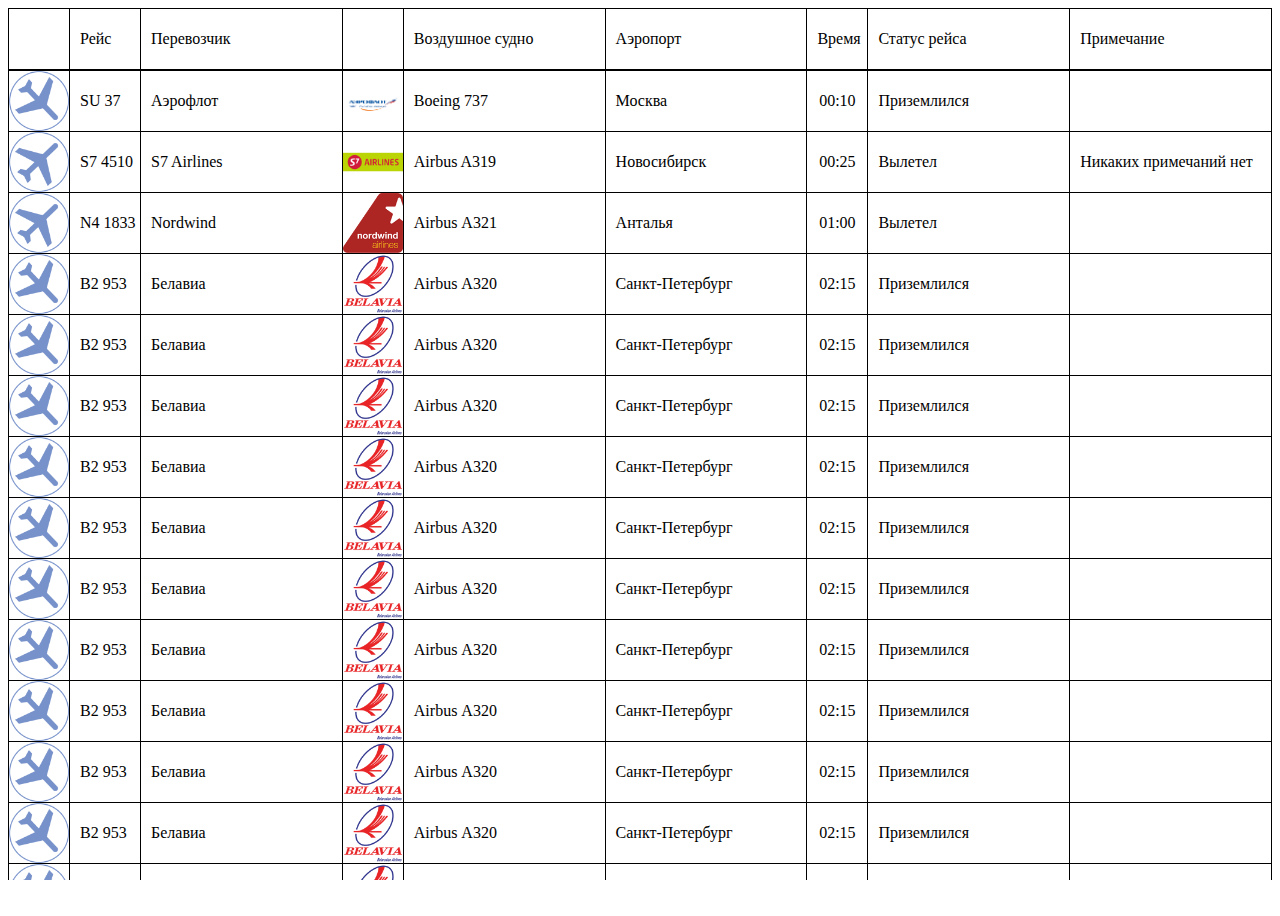
==== problem1/index.html @ 7084feb2 "problem1 fisrt" ====
<!DOCTYPE html>
<html>
    <head>
        <meta http-equiv="Content-Type" content="text/html;charset=UTF-8">
        <link rel="stylesheet" type="text/css" href="css/board.css">
        <link rel="stylesheet" media="screen and (min-width: 1001px)" href="css/full.css" />
        <link rel="stylesheet" media="screen and (max-width: 1000px)" href="css/short.css" />
    </head>
    <body>
        <div class="wrap">
            <table class="head">
                <tr>
                    <td class="flight-type"> </td>
                    <td class="flight-code">Рейс</td>
                    <td class="flight-carrier full">Перевозчик</td>
                    <td class="flight-logo"></td>
                    <td class="flight-aircraft full">Воздушное судно</td>
                    <td class="short">ВС</td>
                    <td class="flight-airport">Аэропорт</td>
                    <td class="flight-time">Время</td>
                    <td class="flight-status">Статус рейса</td>
                    <!--(для вылетающих: регистрация, ожидание посадки, посадка закончена, вылетел; для прилетающих: по расписанию, летит, приземлился; для всех: задерживается до HH:MM, отменён);-->
                    <td class="flight-comment">Примечание</td>
                </tr>
            </table>
            <div class="inner">
                <table>
                    <tr>
                        <td class="flight-type arrive"></td>
                        <td class="flight-code">SU 37</td>
                        <td class="flight-carrier full">Аэрофлот</td>
                        <td class="flight-logo aeroflot"></td>
                        <td class="flight-aircraft full">Boeing 737</td>
                        <td class="short">B737</td>
                        <td class="flight-airport">Москва</td>
                        <td class="flight-time">00:10</td>
                        <td class="flight-status">Приземлился</td>
                        <td class="flight-comment"></td>
                    </tr>
                    <tr>
                        <td class="flight-type departure"></td>
                        <td class="flight-code">S7 4510</td>
                        <td class="flight-carrier full">S7 Airlines</td>
                        <td class="flight-logo s7"></td>
                        <td class="flight-aircraft full">Airbus A319</td>
                        <td class="short">A319</td>
                        <td class="flight-airport">Новосибирск</td>
                        <td class="flight-time">00:25</td>
                        <td class="flight-status">Вылетел</td>
                        <td class="flight-comment">Никаких примечаний нет</td>
                    </tr>
                    <tr>
                        <td class="flight-type departure"></td>
                        <td class="flight-code">N4 1833</td>
                        <td class="flight-carrier full">Nordwind</td>
                        <td class="flight-logo nordwind"></td>
                        <td class="flight-aircraft full">Airbus А321</td>
                        <td class="short">A321</td>
                        <td class="flight-airport">Анталья</td>
                        <td class="flight-time">01:00</td>
                        <td class="flight-status">Вылетел</td>
                        <td class="flight-comment"></td>
                    </tr>
                    <tr>
                        <td class="flight-type arrive"></td>
                        <td class="flight-code">B2 953</td>
                        <td class="flight-carrier full">Белавиа</td>
                        <td class="flight-logo belavia"></td>
                        <td class="flight-aircraft full">Airbus А320</td>
                        <td class="short">A320</td>
                        <td class="flight-airport">Санкт-Петербург</td>
                        <td class="flight-time">02:15</td>
                        <td class="flight-status">Приземлился</td>
                        <td class="flight-comment"></td>
                    </tr>
                    <tr>
                        <td class="flight-type arrive"></td>
                        <td class="flight-code">B2 953</td>
                        <td class="flight-carrier full">Белавиа</td>
                        <td class="flight-logo belavia"></td>
                        <td class="flight-aircraft full">Airbus А320</td>
                        <td class="short">A320</td>
                        <td class="flight-airport">Санкт-Петербург</td>
                        <td class="flight-time">02:15</td>
                        <td class="flight-status">Приземлился</td>
                        <td class="flight-comment"></td>
                    </tr>
                    <tr>
                        <td class="flight-type arrive"></td>
                        <td class="flight-code">B2 953</td>
                        <td class="flight-carrier full">Белавиа</td>
                        <td class="flight-logo belavia"></td>
                        <td class="flight-aircraft full">Airbus А320</td>
                        <td class="short">A320</td>
                        <td class="flight-airport">Санкт-Петербург</td>
                        <td class="flight-time">02:15</td>
                        <td class="flight-status">Приземлился</td>
                        <td class="flight-comment"></td>
                    </tr>
                    <tr>
                        <td class="flight-type arrive"></td>
                        <td class="code">B2 953</td>
                        <td class="flight-carrier full">Белавиа</td>
                        <td class="flight-logo belavia"></td>
                        <td class="flight-aircraft full">Airbus А320</td>
                        <td class="short">A320</td>
                        <td class="flight-airport">Санкт-Петербург</td>
                        <td class="flight-time">02:15</td>
                        <td class="flight-status">Приземлился</td>
                        <td class="flight-comment"></td>
                    </tr>
                    <tr>
                        <td class="flight-type arrive"></td>
                        <td class="flight-code">B2 953</td>
                        <td class="flight-carrier full">Белавиа</td>
                        <td class="flight-logo belavia"></td>
                        <td class="flight-aircraft full">Airbus А320</td>
                        <td class="short">A320</td>
                        <td class="flight-airport">Санкт-Петербург</td>
                        <td class="flight-time">02:15</td>
                        <td class="flight-status">Приземлился</td>
                        <td class="flight-comment"></td>
                    </tr>
                    <tr>
                        <td class="flight-type arrive"></td>
                        <td class="flight-code">B2 953</td>
                        <td class="flight-carrier full">Белавиа</td>
                        <td class="flight-logo belavia"></td>
                        <td class="flight-aircraft full">Airbus А320</td>
                        <td class="short">A320</td>
                        <td class="flight-airport">Санкт-Петербург</td>
                        <td class="flight-time">02:15</td>
                        <td class="flight-status">Приземлился</td>
                        <td class="flight-comment"></td>
                    </tr>
                    <tr>
                        <td class="flight-type arrive"></td>
                        <td class="flight-code">B2 953</td>
                        <td class="flight-carrier full">Белавиа</td>
                        <td class="flight-logo belavia"></td>
                        <td class="flight-aircraft full">Airbus А320</td>
                        <td class="short">A320</td>
                        <td class="flight-airport">Санкт-Петербург</td>
                        <td class="flight-time">02:15</td>
                        <td class="flight-status">Приземлился</td>
                        <td class="flight-comment"></td>
                    </tr>
                    <tr>
                        <td class="flight-type arrive"></td>
                        <td class="flight-code">B2 953</td>
                        <td class="flight-carrier full">Белавиа</td>
                        <td class="flight-logo belavia"></td>
                        <td class="flight-aircraft full">Airbus А320</td>
                        <td class="short">A320</td>
                        <td class="flight-airport">Санкт-Петербург</td>
                        <td class="flight-time">02:15</td>
                        <td class="flight-status">Приземлился</td>
                        <td class="flight-comment"></td>
                    </tr>
                    <tr>
                        <td class="flight-type arrive"></td>
                        <td class="flight-code">B2 953</td>
                        <td class="flight-carrier full">Белавиа</td>
                        <td class="flight-logo belavia"></td>
                        <td class="flight-aircraft full">Airbus А320</td>
                        <td class="short">A320</td>
                        <td class="flight-airport">Санкт-Петербург</td>
                        <td class="flight-time">02:15</td>
                        <td class="flight-status">Приземлился</td>
                        <td class="flight-comment"></td>
                    </tr>
                    <tr>
                        <td class="flight-type arrive"></td>
                        <td class="flight-code">B2 953</td>
                        <td class="flight-carrier full">Белавиа</td>
                        <td class="flight-logo belavia"></td>
                        <td class="flight-aircraft full">Airbus А320</td>
                        <td class="short">A320</td>
                        <td class="flight-airport">Санкт-Петербург</td>
                        <td class="flight-time">02:15</td>
                        <td class="flight-status">Приземлился</td>
                        <td class="flight-comment"></td>
                    </tr>
                    <tr>
                        <td class="flight-type arrive"></td>
                        <td class="flight-code">B2 953</td>
                        <td class="flight-carrier full">Белавиа</td>
                        <td class="flight-logo belavia"></td>
                        <td class="flight-aircraft full">Airbus А320</td>
                        <td class="short">A320</td>
                        <td class="flight-airport">Санкт-Петербург</td>
                        <td class="flight-time">02:15</td>
                        <td class="flight-status">Приземлился</td>
                        <td class="flight-comment"></td>
                    </tr>
                    <tr>
                        <td class="flight-type arrive"></td>
                        <td class="flight-code">B2 953</td>
                        <td class="flight-carrier full">Белавиа</td>
                        <td class="flight-logo belavia"></td>
                        <td class="flight-aircraft full">Airbus А321</td>
                        <td class="short">A321</td>
                        <td class="flight-airport">Владивосток</td>
                        <td class="flight-time">22:00</td>
                        <td class="flight-status">Задерживается до 23:00</td>
                        <td class="flight-comment"></td>
                    </tr>
                    <tr>
                        <td class="flight-type departure"></td>
                        <td class="flight-code">SU 007</td>
                        <td class="flight-carrier full">Аэрофлот</td>
                        <td class="flight-logo aeroflot"></td>
                        <td class="flight-aircraft full">Airbus А320</td>
                        <td class="short">A320</td>
                        <td class="flight-airport">Омск</td>
                        <td class="flight-time">22:45</td>
                        <td class="flight-status">Ожидание посадки</td>
                        <td class="flight-comment"></td>
                    </tr>
                </table>
            </div>
        </div>
    </body>
</html>
---- problem1/css/board.css ----
.wrap
{
    width: 100%;
    height: 100vh;
}

.wrap table {
    width: 100%;
    table-layout: fixed;
}

.inner {
    height: 90vh;
    overflow-y: auto;
}

table
{
    border-collapse: collapse;
    border-spacing: 0;
    overflow: hidden;
}

td
{
    border: 1px solid black;
    height: 60px;
    padding: 0 10px 0;
    white-space: nowrap;
    position: relative;
}

tr:hover
{
    background-color: #fff0f5;
}

td:hover::after,
th:hover::after
{
    content: "";
    position: absolute;
    background-color: #fff0f5;
    left: 0;
    top: -5000px;
    height: 10000px;
    width: 100%;
    z-index: -1;
}





.flight-type
{
    width: 60px;
    padding: 0;
    background-repeat:no-repeat;
    background-size: 100% 100%;
}

.arrive
{
    background-image: url(../img/arrive.png);
}

.departure
{
    background-image: url(../img/departure.png);
}

.flight-code
{
    width: 50px;
}

.flight-carrier
{
    white-space: normal;
}

.flight-logo
{
    width: 60px;
    padding: 0;
    background-repeat:no-repeat;
    background-size: 100% 100%;
}

.aeroflot
{
    background-image: url(../img/aeroflot.png);
}

.s7
{
    background-image: url(../img/s7.png);
}

.nordwind
{
    background-image: url(../img/nordwind.png);
}

.belavia
{
    background-image: url(../img/belavia.png);
}


.flight-time
{
    width: 40px;
    text-align: center;
}

.flight-status
{
    white-space: normal;
}

.flight-comment
{
    white-space: normal;
}
---- problem1/css/full.css ----
.short,
.medium
{
    display: none;
}
---- problem1/css/short.css ----
.full,
.medium
{
    display: none;
}
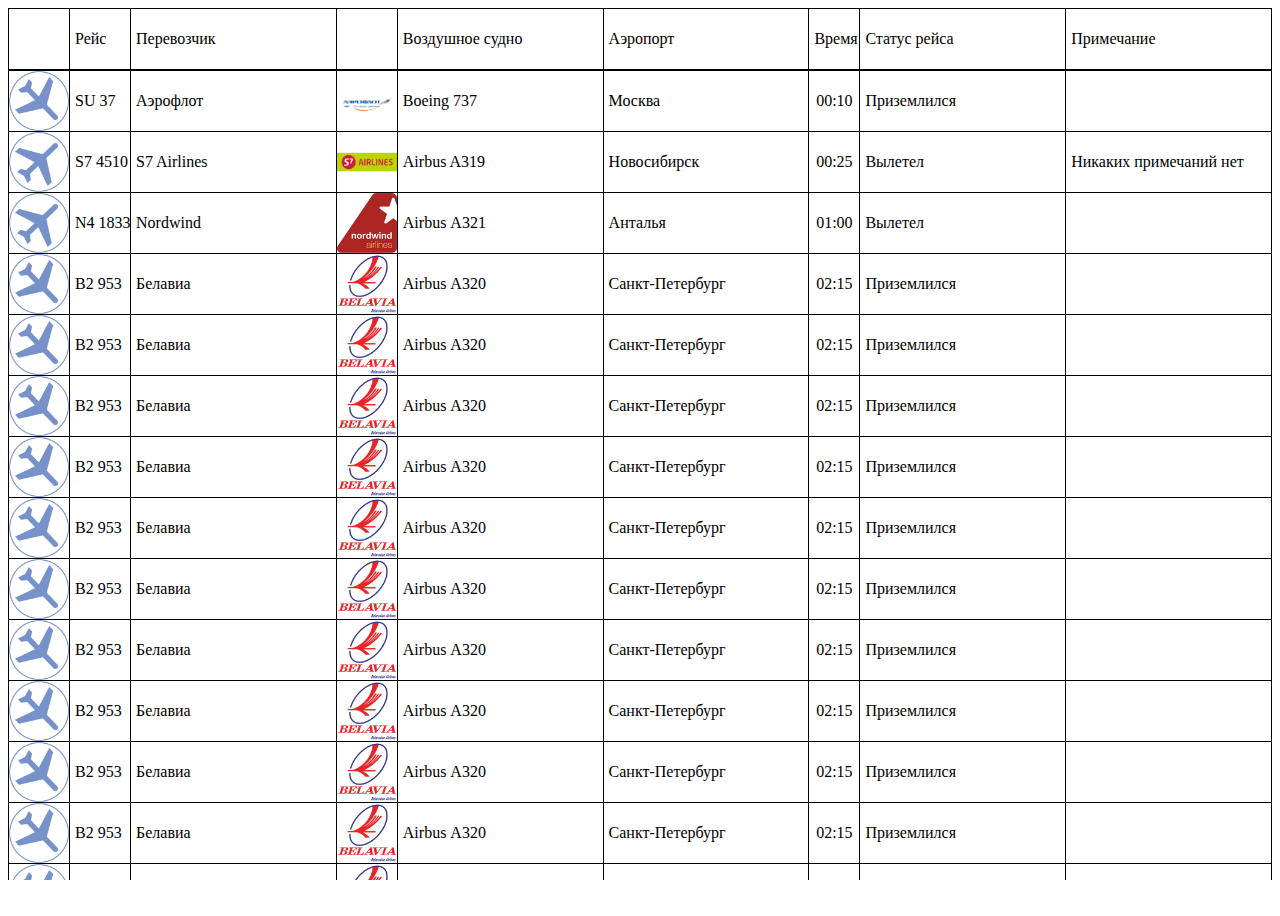
==== commit f7be00ef: "adaptive design" ====
--- a/problem1/index.html
+++ b/problem1/index.html
@@ -3,8 +3,6 @@
     <head>
         <meta http-equiv="Content-Type" content="text/html;charset=UTF-8">
         <link rel="stylesheet" type="text/css" href="css/board.css">
-        <link rel="stylesheet" media="screen and (min-width: 1001px)" href="css/full.css" />
-        <link rel="stylesheet" media="screen and (max-width: 1000px)" href="css/short.css" />
     </head>
     <body>
         <div class="wrap">
@@ -12,10 +10,10 @@
                 <tr>
                     <td class="flight-type"> </td>
                     <td class="flight-code">Рейс</td>
-                    <td class="flight-carrier full">Перевозчик</td>
+                    <td class="flight-carrier">Перевозчик</td>
                     <td class="flight-logo"></td>
-                    <td class="flight-aircraft full">Воздушное судно</td>
-                    <td class="short">ВС</td>
+                    <td class="flight-aircraft">Воздушное судно</td>
+                    <td class="flight-aircraft-short">ВС</td>
                     <td class="flight-airport">Аэропорт</td>
                     <td class="flight-time">Время</td>
                     <td class="flight-status">Статус рейса</td>
@@ -28,10 +26,10 @@
                     <tr>
                         <td class="flight-type arrive"></td>
                         <td class="flight-code">SU 37</td>
-                        <td class="flight-carrier full">Аэрофлот</td>
+                        <td class="flight-carrier short-hide medium-hide full-show">Аэрофлот</td>
                         <td class="flight-logo aeroflot"></td>
-                        <td class="flight-aircraft full">Boeing 737</td>
-                        <td class="short">B737</td>
+                        <td class="flight-aircraft">Boeing 737</td>
+                        <td class="flight-aircraft-short">B737</td>
                         <td class="flight-airport">Москва</td>
                         <td class="flight-time">00:10</td>
                         <td class="flight-status">Приземлился</td>
@@ -40,10 +38,10 @@
                     <tr>
                         <td class="flight-type departure"></td>
                         <td class="flight-code">S7 4510</td>
-                        <td class="flight-carrier full">S7 Airlines</td>
+                        <td class="flight-carrier short-hide medium-hide full-show">S7 Airlines</td>
                         <td class="flight-logo s7"></td>
-                        <td class="flight-aircraft full">Airbus A319</td>
-                        <td class="short">A319</td>
+                        <td class="flight-aircraft">Airbus A319</td>
+                        <td class="flight-aircraft-short">A319</td>
                         <td class="flight-airport">Новосибирск</td>
                         <td class="flight-time">00:25</td>
                         <td class="flight-status">Вылетел</td>
@@ -52,10 +50,10 @@
                     <tr>
                         <td class="flight-type departure"></td>
                         <td class="flight-code">N4 1833</td>
-                        <td class="flight-carrier full">Nordwind</td>
+                        <td class="flight-carrier short-hide medium-hide full-show">Nordwind</td>
                         <td class="flight-logo nordwind"></td>
-                        <td class="flight-aircraft full">Airbus А321</td>
-                        <td class="short">A321</td>
+                        <td class="flight-aircraft">Airbus А321</td>
+                        <td class="flight-aircraft-short">A321</td>
                         <td class="flight-airport">Анталья</td>
                         <td class="flight-time">01:00</td>
                         <td class="flight-status">Вылетел</td>
@@ -64,34 +62,34 @@
                     <tr>
                         <td class="flight-type arrive"></td>
                         <td class="flight-code">B2 953</td>
-                        <td class="flight-carrier full">Белавиа</td>
-                        <td class="flight-logo belavia"></td>
-                        <td class="flight-aircraft full">Airbus А320</td>
-                        <td class="short">A320</td>
-                        <td class="flight-airport">Санкт-Петербург</td>
-                        <td class="flight-time">02:15</td>
-                        <td class="flight-status">Приземлился</td>
-                        <td class="flight-comment"></td>
-                    </tr>
-                    <tr>
-                        <td class="flight-type arrive"></td>
-                        <td class="flight-code">B2 953</td>
-                        <td class="flight-carrier full">Белавиа</td>
-                        <td class="flight-logo belavia"></td>
-                        <td class="flight-aircraft full">Airbus А320</td>
-                        <td class="short">A320</td>
-                        <td class="flight-airport">Санкт-Петербург</td>
-                        <td class="flight-time">02:15</td>
-                        <td class="flight-status">Приземлился</td>
-                        <td class="flight-comment"></td>
-                    </tr>
-                    <tr>
-                        <td class="flight-type arrive"></td>
-                        <td class="flight-code">B2 953</td>
-                        <td class="flight-carrier full">Белавиа</td>
-                        <td class="flight-logo belavia"></td>
-                        <td class="flight-aircraft full">Airbus А320</td>
-                        <td class="short">A320</td>
+                        <td class="flight-carrier short-hide medium-hide full-show">Белавиа</td>
+                        <td class="flight-logo belavia"></td>
+                        <td class="flight-aircraft">Airbus А320</td>
+                        <td class="flight-aircraft-short">A320</td>
+                        <td class="flight-airport">Санкт-Петербург</td>
+                        <td class="flight-time">02:15</td>
+                        <td class="flight-status">Приземлился</td>
+                        <td class="flight-comment"></td>
+                    </tr>
+                    <tr>
+                        <td class="flight-type arrive"></td>
+                        <td class="flight-code">B2 953</td>
+                        <td class="flight-carrier short-hide medium-hide full-show">Белавиа</td>
+                        <td class="flight-logo belavia"></td>
+                        <td class="flight-aircraft">Airbus А320</td>
+                        <td class="flight-aircraft-short">A320</td>
+                        <td class="flight-airport">Санкт-Петербург</td>
+                        <td class="flight-time">02:15</td>
+                        <td class="flight-status">Приземлился</td>
+                        <td class="flight-comment"></td>
+                    </tr>
+                    <tr>
+                        <td class="flight-type arrive"></td>
+                        <td class="flight-code">B2 953</td>
+                        <td class="flight-carrier short-hide medium-hide full-show">Белавиа</td>
+                        <td class="flight-logo belavia"></td>
+                        <td class="flight-aircraft">Airbus А320</td>
+                        <td class="flight-aircraft-short">A320</td>
                         <td class="flight-airport">Санкт-Петербург</td>
                         <td class="flight-time">02:15</td>
                         <td class="flight-status">Приземлился</td>
@@ -100,106 +98,106 @@
                     <tr>
                         <td class="flight-type arrive"></td>
                         <td class="code">B2 953</td>
-                        <td class="flight-carrier full">Белавиа</td>
-                        <td class="flight-logo belavia"></td>
-                        <td class="flight-aircraft full">Airbus А320</td>
-                        <td class="short">A320</td>
-                        <td class="flight-airport">Санкт-Петербург</td>
-                        <td class="flight-time">02:15</td>
-                        <td class="flight-status">Приземлился</td>
-                        <td class="flight-comment"></td>
-                    </tr>
-                    <tr>
-                        <td class="flight-type arrive"></td>
-                        <td class="flight-code">B2 953</td>
-                        <td class="flight-carrier full">Белавиа</td>
-                        <td class="flight-logo belavia"></td>
-                        <td class="flight-aircraft full">Airbus А320</td>
-                        <td class="short">A320</td>
-                        <td class="flight-airport">Санкт-Петербург</td>
-                        <td class="flight-time">02:15</td>
-                        <td class="flight-status">Приземлился</td>
-                        <td class="flight-comment"></td>
-                    </tr>
-                    <tr>
-                        <td class="flight-type arrive"></td>
-                        <td class="flight-code">B2 953</td>
-                        <td class="flight-carrier full">Белавиа</td>
-                        <td class="flight-logo belavia"></td>
-                        <td class="flight-aircraft full">Airbus А320</td>
-                        <td class="short">A320</td>
-                        <td class="flight-airport">Санкт-Петербург</td>
-                        <td class="flight-time">02:15</td>
-                        <td class="flight-status">Приземлился</td>
-                        <td class="flight-comment"></td>
-                    </tr>
-                    <tr>
-                        <td class="flight-type arrive"></td>
-                        <td class="flight-code">B2 953</td>
-                        <td class="flight-carrier full">Белавиа</td>
-                        <td class="flight-logo belavia"></td>
-                        <td class="flight-aircraft full">Airbus А320</td>
-                        <td class="short">A320</td>
-                        <td class="flight-airport">Санкт-Петербург</td>
-                        <td class="flight-time">02:15</td>
-                        <td class="flight-status">Приземлился</td>
-                        <td class="flight-comment"></td>
-                    </tr>
-                    <tr>
-                        <td class="flight-type arrive"></td>
-                        <td class="flight-code">B2 953</td>
-                        <td class="flight-carrier full">Белавиа</td>
-                        <td class="flight-logo belavia"></td>
-                        <td class="flight-aircraft full">Airbus А320</td>
-                        <td class="short">A320</td>
-                        <td class="flight-airport">Санкт-Петербург</td>
-                        <td class="flight-time">02:15</td>
-                        <td class="flight-status">Приземлился</td>
-                        <td class="flight-comment"></td>
-                    </tr>
-                    <tr>
-                        <td class="flight-type arrive"></td>
-                        <td class="flight-code">B2 953</td>
-                        <td class="flight-carrier full">Белавиа</td>
-                        <td class="flight-logo belavia"></td>
-                        <td class="flight-aircraft full">Airbus А320</td>
-                        <td class="short">A320</td>
-                        <td class="flight-airport">Санкт-Петербург</td>
-                        <td class="flight-time">02:15</td>
-                        <td class="flight-status">Приземлился</td>
-                        <td class="flight-comment"></td>
-                    </tr>
-                    <tr>
-                        <td class="flight-type arrive"></td>
-                        <td class="flight-code">B2 953</td>
-                        <td class="flight-carrier full">Белавиа</td>
-                        <td class="flight-logo belavia"></td>
-                        <td class="flight-aircraft full">Airbus А320</td>
-                        <td class="short">A320</td>
-                        <td class="flight-airport">Санкт-Петербург</td>
-                        <td class="flight-time">02:15</td>
-                        <td class="flight-status">Приземлился</td>
-                        <td class="flight-comment"></td>
-                    </tr>
-                    <tr>
-                        <td class="flight-type arrive"></td>
-                        <td class="flight-code">B2 953</td>
-                        <td class="flight-carrier full">Белавиа</td>
-                        <td class="flight-logo belavia"></td>
-                        <td class="flight-aircraft full">Airbus А320</td>
-                        <td class="short">A320</td>
-                        <td class="flight-airport">Санкт-Петербург</td>
-                        <td class="flight-time">02:15</td>
-                        <td class="flight-status">Приземлился</td>
-                        <td class="flight-comment"></td>
-                    </tr>
-                    <tr>
-                        <td class="flight-type arrive"></td>
-                        <td class="flight-code">B2 953</td>
-                        <td class="flight-carrier full">Белавиа</td>
-                        <td class="flight-logo belavia"></td>
-                        <td class="flight-aircraft full">Airbus А321</td>
-                        <td class="short">A321</td>
+                        <td class="flight-carrier short-hide medium-hide full-show">Белавиа</td>
+                        <td class="flight-logo belavia"></td>
+                        <td class="flight-aircraft">Airbus А320</td>
+                        <td class="flight-aircraft-short">A320</td>
+                        <td class="flight-airport">Санкт-Петербург</td>
+                        <td class="flight-time">02:15</td>
+                        <td class="flight-status">Приземлился</td>
+                        <td class="flight-comment"></td>
+                    </tr>
+                    <tr>
+                        <td class="flight-type arrive"></td>
+                        <td class="flight-code">B2 953</td>
+                        <td class="flight-carrier short-hide medium-hide full-show">Белавиа</td>
+                        <td class="flight-logo belavia"></td>
+                        <td class="flight-aircraft">Airbus А320</td>
+                        <td class="flight-aircraft-short">A320</td>
+                        <td class="flight-airport">Санкт-Петербург</td>
+                        <td class="flight-time">02:15</td>
+                        <td class="flight-status">Приземлился</td>
+                        <td class="flight-comment"></td>
+                    </tr>
+                    <tr>
+                        <td class="flight-type arrive"></td>
+                        <td class="flight-code">B2 953</td>
+                        <td class="flight-carrier short-hide medium-hide full-show">Белавиа</td>
+                        <td class="flight-logo belavia"></td>
+                        <td class="flight-aircraft">Airbus А320</td>
+                        <td class="flight-aircraft-short">A320</td>
+                        <td class="flight-airport">Санкт-Петербург</td>
+                        <td class="flight-time">02:15</td>
+                        <td class="flight-status">Приземлился</td>
+                        <td class="flight-comment"></td>
+                    </tr>
+                    <tr>
+                        <td class="flight-type arrive"></td>
+                        <td class="flight-code">B2 953</td>
+                        <td class="flight-carrier short-hide medium-hide full-show">Белавиа</td>
+                        <td class="flight-logo belavia"></td>
+                        <td class="flight-aircraft">Airbus А320</td>
+                        <td class="flight-aircraft-short">A320</td>
+                        <td class="flight-airport">Санкт-Петербург</td>
+                        <td class="flight-time">02:15</td>
+                        <td class="flight-status">Приземлился</td>
+                        <td class="flight-comment"></td>
+                    </tr>
+                    <tr>
+                        <td class="flight-type arrive"></td>
+                        <td class="flight-code">B2 953</td>
+                        <td class="flight-carrier short-hide medium-hide full-show">Белавиа</td>
+                        <td class="flight-logo belavia"></td>
+                        <td class="flight-aircraft">Airbus А320</td>
+                        <td class="flight-aircraft-short">A320</td>
+                        <td class="flight-airport">Санкт-Петербург</td>
+                        <td class="flight-time">02:15</td>
+                        <td class="flight-status">Приземлился</td>
+                        <td class="flight-comment"></td>
+                    </tr>
+                    <tr>
+                        <td class="flight-type arrive"></td>
+                        <td class="flight-code">B2 953</td>
+                        <td class="flight-carrier short-hide medium-hide full-show">Белавиа</td>
+                        <td class="flight-logo belavia"></td>
+                        <td class="flight-aircraft">Airbus А320</td>
+                        <td class="flight-aircraft-short">A320</td>
+                        <td class="flight-airport">Санкт-Петербург</td>
+                        <td class="flight-time">02:15</td>
+                        <td class="flight-status">Приземлился</td>
+                        <td class="flight-comment"></td>
+                    </tr>
+                    <tr>
+                        <td class="flight-type arrive"></td>
+                        <td class="flight-code">B2 953</td>
+                        <td class="flight-carrier short-hide medium-hide full-show">Белавиа</td>
+                        <td class="flight-logo belavia"></td>
+                        <td class="flight-aircraft">Airbus А320</td>
+                        <td class="flight-aircraft-short">A320</td>
+                        <td class="flight-airport">Санкт-Петербург</td>
+                        <td class="flight-time">02:15</td>
+                        <td class="flight-status">Приземлился</td>
+                        <td class="flight-comment"></td>
+                    </tr>
+                    <tr>
+                        <td class="flight-type arrive"></td>
+                        <td class="flight-code">B2 953</td>
+                        <td class="flight-carrier short-hide medium-hide full-show">Белавиа</td>
+                        <td class="flight-logo belavia"></td>
+                        <td class="flight-aircraft">Airbus А320</td>
+                        <td class="flight-aircraft-short">A320</td>
+                        <td class="flight-airport">Санкт-Петербург</td>
+                        <td class="flight-time">02:15</td>
+                        <td class="flight-status">Приземлился</td>
+                        <td class="flight-comment"></td>
+                    </tr>
+                    <tr>
+                        <td class="flight-type arrive"></td>
+                        <td class="flight-code">B2 953</td>
+                        <td class="flight-carrier short-hide medium-hide full-show">Белавиа</td>
+                        <td class="flight-logo belavia"></td>
+                        <td class="flight-aircraft">Airbus А321</td>
+                        <td class="flight-aircraft-short">A321</td>
                         <td class="flight-airport">Владивосток</td>
                         <td class="flight-time">22:00</td>
                         <td class="flight-status">Задерживается до 23:00</td>
@@ -208,10 +206,10 @@
                     <tr>
                         <td class="flight-type departure"></td>
                         <td class="flight-code">SU 007</td>
-                        <td class="flight-carrier full">Аэрофлот</td>
+                        <td class="flight-carrier short-hide medium-hide full-show">Аэрофлот</td>
                         <td class="flight-logo aeroflot"></td>
-                        <td class="flight-aircraft full">Airbus А320</td>
-                        <td class="short">A320</td>
+                        <td class="flight-aircraft">Airbus А320</td>
+                        <td class="flight-aircraft-short">A320</td>
                         <td class="flight-airport">Омск</td>
                         <td class="flight-time">22:45</td>
                         <td class="flight-status">Ожидание посадки</td>
--- a/problem1/css/board.css
+++ b/problem1/css/board.css
@@ -25,7 +25,7 @@
 {
     border: 1px solid black;
     height: 60px;
-    padding: 0 10px 0;
+    padding: 0 5px 0;
     white-space: nowrap;
     position: relative;
 }
@@ -35,8 +35,7 @@
     background-color: #fff0f5;
 }
 
-td:hover::after,
-th:hover::after
+td:hover::after
 {
     content: "";
     position: absolute;
@@ -47,10 +46,6 @@
     width: 100%;
     z-index: -1;
 }
-
-
-
-
 
 .flight-type
 {
@@ -78,6 +73,11 @@
 .flight-carrier
 {
     white-space: normal;
+}
+
+.flight-aircraft-short
+{
+    width: 35px;
 }
 
 .flight-logo
@@ -108,7 +108,6 @@
     background-image: url(../img/belavia.png);
 }
 
-
 .flight-time
 {
     width: 40px;
@@ -124,3 +123,42 @@
 {
     white-space: normal;
 }
+
+@media only screen and (min-width: 1001px) {
+    .flight-carrier,
+    .flight-aircraft
+    {
+        display: table-cell;
+    }
+
+    .flight-aircraft-short
+    {
+        display: none;
+    }
+}
+
+@media only screen and (min-width: 801px) and (max-width: 1000px) {
+    .flight-aircraft
+    {
+        display: table-cell;
+    }
+
+    .flight-aircraft-short,
+    .flight-carrier
+    {
+        display: none;
+    }
+}
+
+@media only screen and (max-width:800px) {
+    .flight-aircraft-short
+    {
+        display: table-cell;
+    }
+
+    .flight-carrier,
+    .flight-aircraft
+    {
+        display: none;
+    }
+}
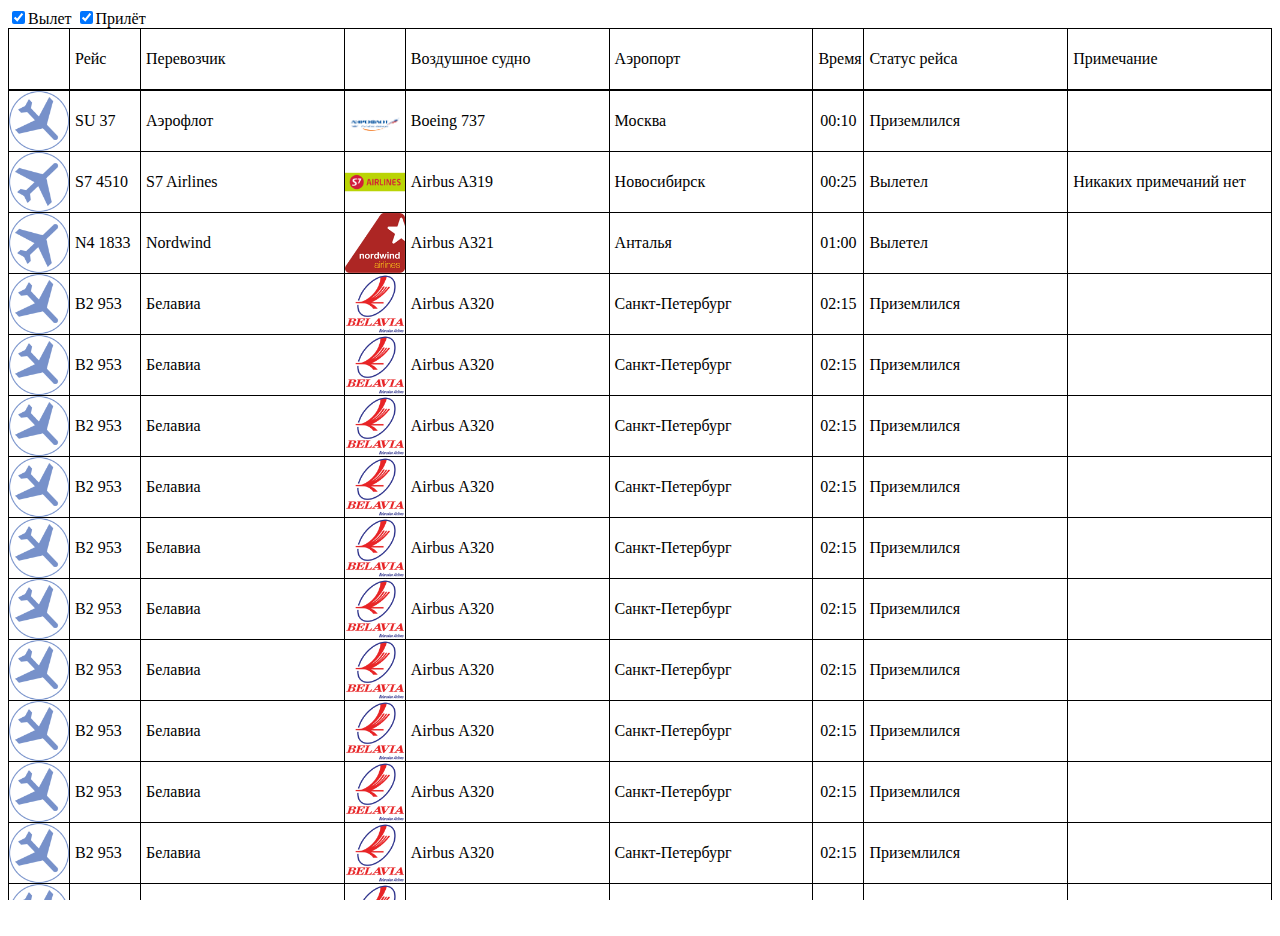
==== commit 84ee8d27: "checkboxes" ====
--- a/problem1/index.html
+++ b/problem1/index.html
@@ -5,6 +5,8 @@
         <link rel="stylesheet" type="text/css" href="css/board.css">
     </head>
     <body>
+        <input id="departure" type="checkbox" checked="checked" />Вылет
+        <input id="arrive" type="checkbox" checked="checked" />Прилёт
         <div class="wrap">
             <table class="head">
                 <tr>
@@ -23,7 +25,7 @@
             </table>
             <div class="inner">
                 <table>
-                    <tr>
+                    <tr class="flight-arrive">
                         <td class="flight-type arrive"></td>
                         <td class="flight-code">SU 37</td>
                         <td class="flight-carrier short-hide medium-hide full-show">Аэрофлот</td>
@@ -35,7 +37,7 @@
                         <td class="flight-status">Приземлился</td>
                         <td class="flight-comment"></td>
                     </tr>
-                    <tr>
+                    <tr class="flight-departure">
                         <td class="flight-type departure"></td>
                         <td class="flight-code">S7 4510</td>
                         <td class="flight-carrier short-hide medium-hide full-show">S7 Airlines</td>
@@ -47,7 +49,7 @@
                         <td class="flight-status">Вылетел</td>
                         <td class="flight-comment">Никаких примечаний нет</td>
                     </tr>
-                    <tr>
+                    <tr class="flight-departure">
                         <td class="flight-type departure"></td>
                         <td class="flight-code">N4 1833</td>
                         <td class="flight-carrier short-hide medium-hide full-show">Nordwind</td>
@@ -59,43 +61,43 @@
                         <td class="flight-status">Вылетел</td>
                         <td class="flight-comment"></td>
                     </tr>
-                    <tr>
-                        <td class="flight-type arrive"></td>
-                        <td class="flight-code">B2 953</td>
-                        <td class="flight-carrier short-hide medium-hide full-show">Белавиа</td>
-                        <td class="flight-logo belavia"></td>
-                        <td class="flight-aircraft">Airbus А320</td>
-                        <td class="flight-aircraft-short">A320</td>
-                        <td class="flight-airport">Санкт-Петербург</td>
-                        <td class="flight-time">02:15</td>
-                        <td class="flight-status">Приземлился</td>
-                        <td class="flight-comment"></td>
-                    </tr>
-                    <tr>
-                        <td class="flight-type arrive"></td>
-                        <td class="flight-code">B2 953</td>
-                        <td class="flight-carrier short-hide medium-hide full-show">Белавиа</td>
-                        <td class="flight-logo belavia"></td>
-                        <td class="flight-aircraft">Airbus А320</td>
-                        <td class="flight-aircraft-short">A320</td>
-                        <td class="flight-airport">Санкт-Петербург</td>
-                        <td class="flight-time">02:15</td>
-                        <td class="flight-status">Приземлился</td>
-                        <td class="flight-comment"></td>
-                    </tr>
-                    <tr>
-                        <td class="flight-type arrive"></td>
-                        <td class="flight-code">B2 953</td>
-                        <td class="flight-carrier short-hide medium-hide full-show">Белавиа</td>
-                        <td class="flight-logo belavia"></td>
-                        <td class="flight-aircraft">Airbus А320</td>
-                        <td class="flight-aircraft-short">A320</td>
-                        <td class="flight-airport">Санкт-Петербург</td>
-                        <td class="flight-time">02:15</td>
-                        <td class="flight-status">Приземлился</td>
-                        <td class="flight-comment"></td>
-                    </tr>
-                    <tr>
+                    <tr class="flight-arrive">
+                        <td class="flight-type arrive"></td>
+                        <td class="flight-code">B2 953</td>
+                        <td class="flight-carrier short-hide medium-hide full-show">Белавиа</td>
+                        <td class="flight-logo belavia"></td>
+                        <td class="flight-aircraft">Airbus А320</td>
+                        <td class="flight-aircraft-short">A320</td>
+                        <td class="flight-airport">Санкт-Петербург</td>
+                        <td class="flight-time">02:15</td>
+                        <td class="flight-status">Приземлился</td>
+                        <td class="flight-comment"></td>
+                    </tr>
+                    <tr class="flight-arrive">
+                        <td class="flight-type arrive"></td>
+                        <td class="flight-code">B2 953</td>
+                        <td class="flight-carrier short-hide medium-hide full-show">Белавиа</td>
+                        <td class="flight-logo belavia"></td>
+                        <td class="flight-aircraft">Airbus А320</td>
+                        <td class="flight-aircraft-short">A320</td>
+                        <td class="flight-airport">Санкт-Петербург</td>
+                        <td class="flight-time">02:15</td>
+                        <td class="flight-status">Приземлился</td>
+                        <td class="flight-comment"></td>
+                    </tr>
+                    <tr class="flight-arrive">
+                        <td class="flight-type arrive"></td>
+                        <td class="flight-code">B2 953</td>
+                        <td class="flight-carrier short-hide medium-hide full-show">Белавиа</td>
+                        <td class="flight-logo belavia"></td>
+                        <td class="flight-aircraft">Airbus А320</td>
+                        <td class="flight-aircraft-short">A320</td>
+                        <td class="flight-airport">Санкт-Петербург</td>
+                        <td class="flight-time">02:15</td>
+                        <td class="flight-status">Приземлился</td>
+                        <td class="flight-comment"></td>
+                    </tr>
+                    <tr class="flight-arrive">
                         <td class="flight-type arrive"></td>
                         <td class="code">B2 953</td>
                         <td class="flight-carrier short-hide medium-hide full-show">Белавиа</td>
@@ -107,91 +109,91 @@
                         <td class="flight-status">Приземлился</td>
                         <td class="flight-comment"></td>
                     </tr>
-                    <tr>
-                        <td class="flight-type arrive"></td>
-                        <td class="flight-code">B2 953</td>
-                        <td class="flight-carrier short-hide medium-hide full-show">Белавиа</td>
-                        <td class="flight-logo belavia"></td>
-                        <td class="flight-aircraft">Airbus А320</td>
-                        <td class="flight-aircraft-short">A320</td>
-                        <td class="flight-airport">Санкт-Петербург</td>
-                        <td class="flight-time">02:15</td>
-                        <td class="flight-status">Приземлился</td>
-                        <td class="flight-comment"></td>
-                    </tr>
-                    <tr>
-                        <td class="flight-type arrive"></td>
-                        <td class="flight-code">B2 953</td>
-                        <td class="flight-carrier short-hide medium-hide full-show">Белавиа</td>
-                        <td class="flight-logo belavia"></td>
-                        <td class="flight-aircraft">Airbus А320</td>
-                        <td class="flight-aircraft-short">A320</td>
-                        <td class="flight-airport">Санкт-Петербург</td>
-                        <td class="flight-time">02:15</td>
-                        <td class="flight-status">Приземлился</td>
-                        <td class="flight-comment"></td>
-                    </tr>
-                    <tr>
-                        <td class="flight-type arrive"></td>
-                        <td class="flight-code">B2 953</td>
-                        <td class="flight-carrier short-hide medium-hide full-show">Белавиа</td>
-                        <td class="flight-logo belavia"></td>
-                        <td class="flight-aircraft">Airbus А320</td>
-                        <td class="flight-aircraft-short">A320</td>
-                        <td class="flight-airport">Санкт-Петербург</td>
-                        <td class="flight-time">02:15</td>
-                        <td class="flight-status">Приземлился</td>
-                        <td class="flight-comment"></td>
-                    </tr>
-                    <tr>
-                        <td class="flight-type arrive"></td>
-                        <td class="flight-code">B2 953</td>
-                        <td class="flight-carrier short-hide medium-hide full-show">Белавиа</td>
-                        <td class="flight-logo belavia"></td>
-                        <td class="flight-aircraft">Airbus А320</td>
-                        <td class="flight-aircraft-short">A320</td>
-                        <td class="flight-airport">Санкт-Петербург</td>
-                        <td class="flight-time">02:15</td>
-                        <td class="flight-status">Приземлился</td>
-                        <td class="flight-comment"></td>
-                    </tr>
-                    <tr>
-                        <td class="flight-type arrive"></td>
-                        <td class="flight-code">B2 953</td>
-                        <td class="flight-carrier short-hide medium-hide full-show">Белавиа</td>
-                        <td class="flight-logo belavia"></td>
-                        <td class="flight-aircraft">Airbus А320</td>
-                        <td class="flight-aircraft-short">A320</td>
-                        <td class="flight-airport">Санкт-Петербург</td>
-                        <td class="flight-time">02:15</td>
-                        <td class="flight-status">Приземлился</td>
-                        <td class="flight-comment"></td>
-                    </tr>
-                    <tr>
-                        <td class="flight-type arrive"></td>
-                        <td class="flight-code">B2 953</td>
-                        <td class="flight-carrier short-hide medium-hide full-show">Белавиа</td>
-                        <td class="flight-logo belavia"></td>
-                        <td class="flight-aircraft">Airbus А320</td>
-                        <td class="flight-aircraft-short">A320</td>
-                        <td class="flight-airport">Санкт-Петербург</td>
-                        <td class="flight-time">02:15</td>
-                        <td class="flight-status">Приземлился</td>
-                        <td class="flight-comment"></td>
-                    </tr>
-                    <tr>
-                        <td class="flight-type arrive"></td>
-                        <td class="flight-code">B2 953</td>
-                        <td class="flight-carrier short-hide medium-hide full-show">Белавиа</td>
-                        <td class="flight-logo belavia"></td>
-                        <td class="flight-aircraft">Airbus А320</td>
-                        <td class="flight-aircraft-short">A320</td>
-                        <td class="flight-airport">Санкт-Петербург</td>
-                        <td class="flight-time">02:15</td>
-                        <td class="flight-status">Приземлился</td>
-                        <td class="flight-comment"></td>
-                    </tr>
-                    <tr>
+                    <tr class="flight-arrive">
+                        <td class="flight-type arrive"></td>
+                        <td class="flight-code">B2 953</td>
+                        <td class="flight-carrier short-hide medium-hide full-show">Белавиа</td>
+                        <td class="flight-logo belavia"></td>
+                        <td class="flight-aircraft">Airbus А320</td>
+                        <td class="flight-aircraft-short">A320</td>
+                        <td class="flight-airport">Санкт-Петербург</td>
+                        <td class="flight-time">02:15</td>
+                        <td class="flight-status">Приземлился</td>
+                        <td class="flight-comment"></td>
+                    </tr>
+                    <tr class="flight-arrive">
+                        <td class="flight-type arrive"></td>
+                        <td class="flight-code">B2 953</td>
+                        <td class="flight-carrier short-hide medium-hide full-show">Белавиа</td>
+                        <td class="flight-logo belavia"></td>
+                        <td class="flight-aircraft">Airbus А320</td>
+                        <td class="flight-aircraft-short">A320</td>
+                        <td class="flight-airport">Санкт-Петербург</td>
+                        <td class="flight-time">02:15</td>
+                        <td class="flight-status">Приземлился</td>
+                        <td class="flight-comment"></td>
+                    </tr>
+                    <tr class="flight-arrive">
+                        <td class="flight-type arrive"></td>
+                        <td class="flight-code">B2 953</td>
+                        <td class="flight-carrier short-hide medium-hide full-show">Белавиа</td>
+                        <td class="flight-logo belavia"></td>
+                        <td class="flight-aircraft">Airbus А320</td>
+                        <td class="flight-aircraft-short">A320</td>
+                        <td class="flight-airport">Санкт-Петербург</td>
+                        <td class="flight-time">02:15</td>
+                        <td class="flight-status">Приземлился</td>
+                        <td class="flight-comment"></td>
+                    </tr>
+                    <tr class="flight-arrive">
+                        <td class="flight-type arrive"></td>
+                        <td class="flight-code">B2 953</td>
+                        <td class="flight-carrier short-hide medium-hide full-show">Белавиа</td>
+                        <td class="flight-logo belavia"></td>
+                        <td class="flight-aircraft">Airbus А320</td>
+                        <td class="flight-aircraft-short">A320</td>
+                        <td class="flight-airport">Санкт-Петербург</td>
+                        <td class="flight-time">02:15</td>
+                        <td class="flight-status">Приземлился</td>
+                        <td class="flight-comment"></td>
+                    </tr>
+                    <tr class="flight-arrive">
+                        <td class="flight-type arrive"></td>
+                        <td class="flight-code">B2 953</td>
+                        <td class="flight-carrier short-hide medium-hide full-show">Белавиа</td>
+                        <td class="flight-logo belavia"></td>
+                        <td class="flight-aircraft">Airbus А320</td>
+                        <td class="flight-aircraft-short">A320</td>
+                        <td class="flight-airport">Санкт-Петербург</td>
+                        <td class="flight-time">02:15</td>
+                        <td class="flight-status">Приземлился</td>
+                        <td class="flight-comment"></td>
+                    </tr>
+                    <tr class="flight-arrive">
+                        <td class="flight-type arrive"></td>
+                        <td class="flight-code">B2 953</td>
+                        <td class="flight-carrier short-hide medium-hide full-show">Белавиа</td>
+                        <td class="flight-logo belavia"></td>
+                        <td class="flight-aircraft">Airbus А320</td>
+                        <td class="flight-aircraft-short">A320</td>
+                        <td class="flight-airport">Санкт-Петербург</td>
+                        <td class="flight-time">02:15</td>
+                        <td class="flight-status">Приземлился</td>
+                        <td class="flight-comment"></td>
+                    </tr>
+                    <tr class="flight-arrive">
+                        <td class="flight-type arrive"></td>
+                        <td class="flight-code">B2 953</td>
+                        <td class="flight-carrier short-hide medium-hide full-show">Белавиа</td>
+                        <td class="flight-logo belavia"></td>
+                        <td class="flight-aircraft">Airbus А320</td>
+                        <td class="flight-aircraft-short">A320</td>
+                        <td class="flight-airport">Санкт-Петербург</td>
+                        <td class="flight-time">02:15</td>
+                        <td class="flight-status">Приземлился</td>
+                        <td class="flight-comment"></td>
+                    </tr>
+                    <tr class="flight-arrive">
                         <td class="flight-type arrive"></td>
                         <td class="flight-code">B2 953</td>
                         <td class="flight-carrier short-hide medium-hide full-show">Белавиа</td>
@@ -203,7 +205,7 @@
                         <td class="flight-status">Задерживается до 23:00</td>
                         <td class="flight-comment"></td>
                     </tr>
-                    <tr>
+                    <tr class="flight-departure">
                         <td class="flight-type departure"></td>
                         <td class="flight-code">SU 007</td>
                         <td class="flight-carrier short-hide medium-hide full-show">Аэрофлот</td>
--- a/problem1/css/board.css
+++ b/problem1/css/board.css
@@ -67,7 +67,7 @@
 
 .flight-code
 {
-    width: 50px;
+    width: 60px;
 }
 
 .flight-carrier
@@ -124,6 +124,7 @@
     white-space: normal;
 }
 
+/* Далее: адаптивность (скрытие столбцов) */
 @media only screen and (min-width: 1001px) {
     .flight-carrier,
     .flight-aircraft
@@ -162,3 +163,24 @@
         display: none;
     }
 }
+
+/* Далее: чекбоксы вылет/прилёт скрывают строки таблицы */
+#departure ~ div > .inner .flight-departure
+{
+    display: none;
+}
+
+#departure:checked ~ div > .inner .flight-departure
+{
+    display: table-row;
+}
+
+#arrive ~ div > .inner .flight-arrive
+{
+    display: none;
+}
+
+#arrive:checked ~ div > .inner .flight-arrive
+{
+    display: table-row;
+}
